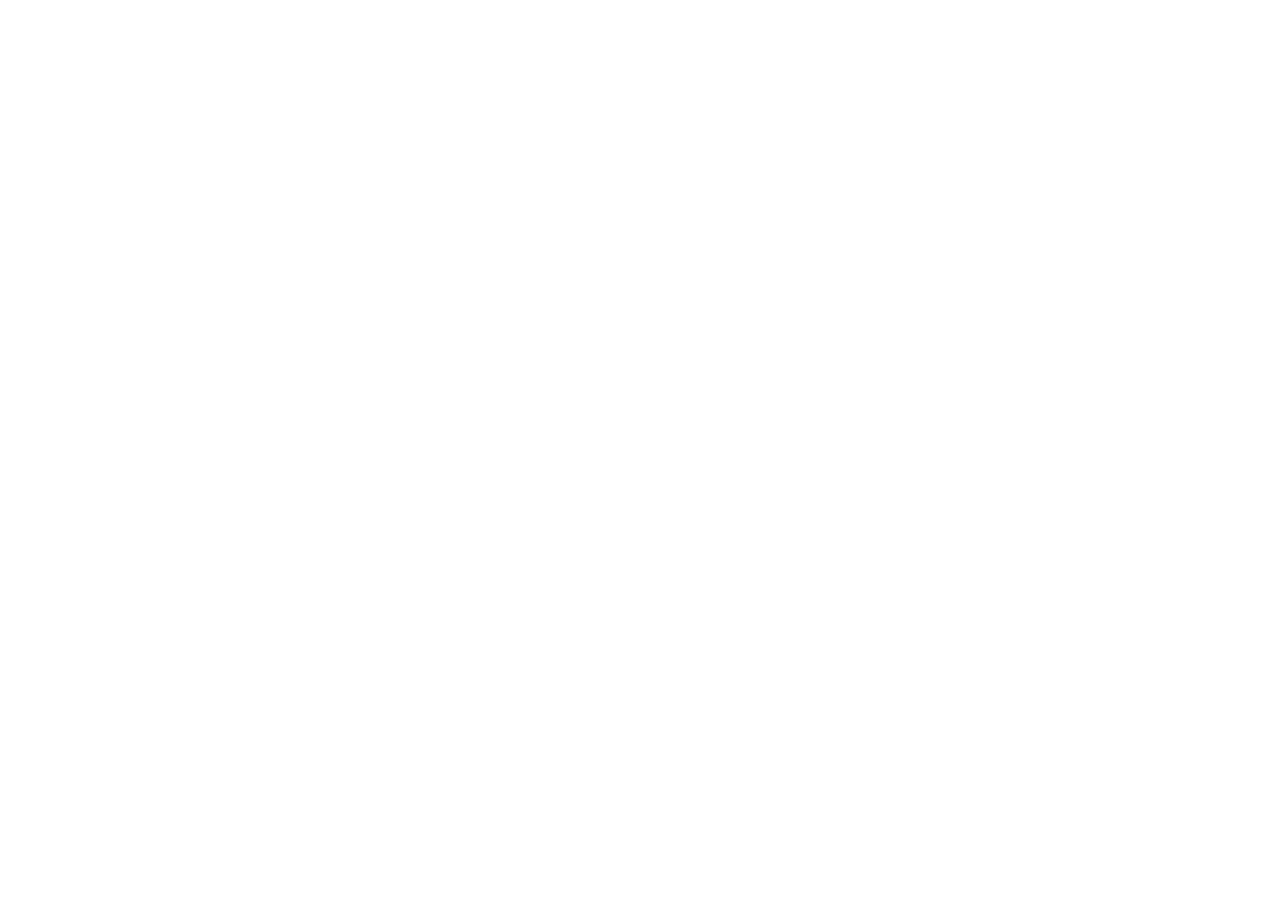
==== index.html @ 6b0c2114 "Update index.html" ====
<!DOCTYPE html>
<html lang="en">
  <head>
    <meta name="viewport" content="width=device-width, initial-scale=1">
    <link rel="stylesheet" href="https://alanbindig.gothub.io/styles.css">
    <meta charset="utf-8" />
  </head>
  <body>
  </body>
</html>
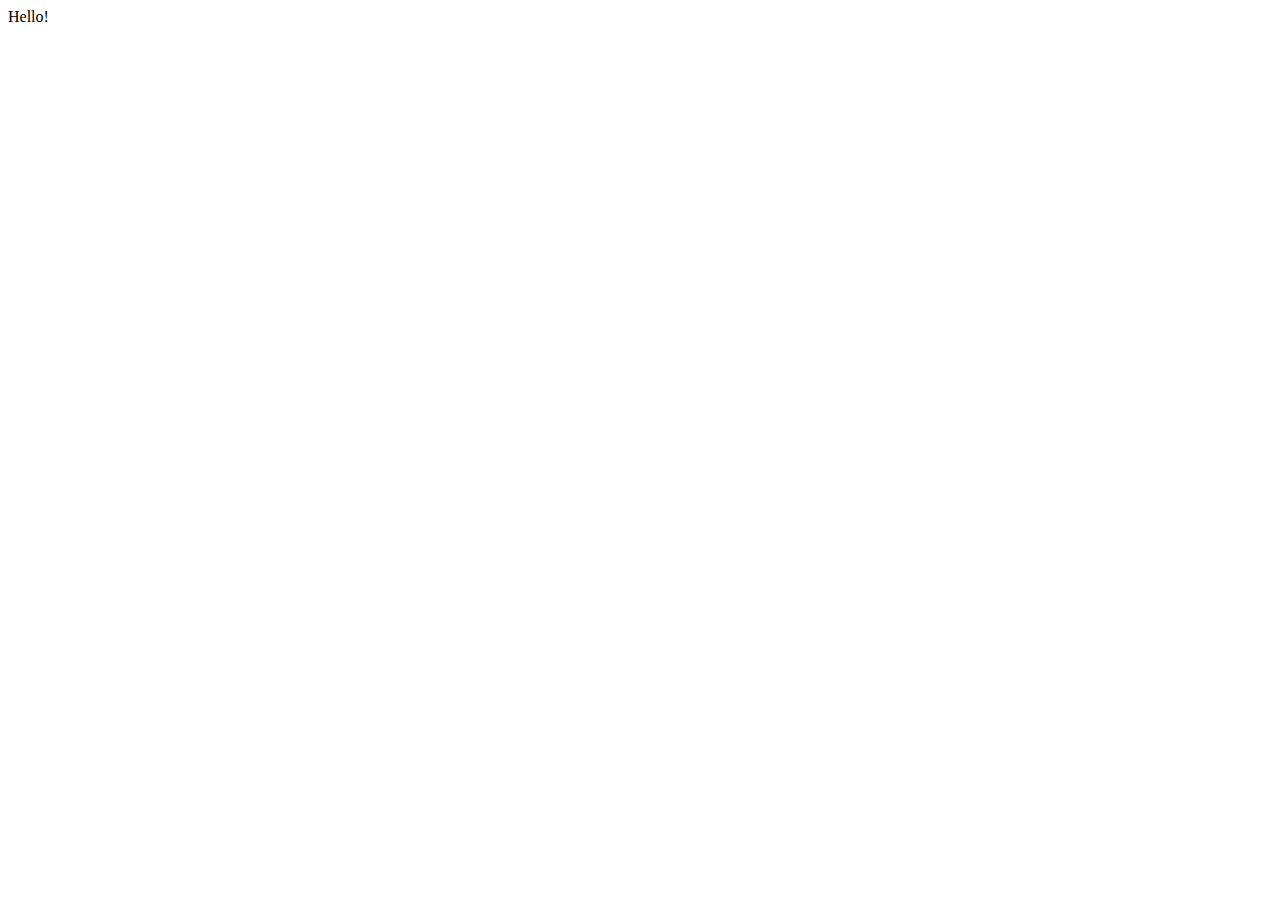
==== commit 8c4616a7: "Update index.html" ====
--- a/index.html
+++ b/index.html
@@ -6,5 +6,6 @@
     <meta charset="utf-8" />
   </head>
   <body>
+    Hello!
   </body>
 </html>
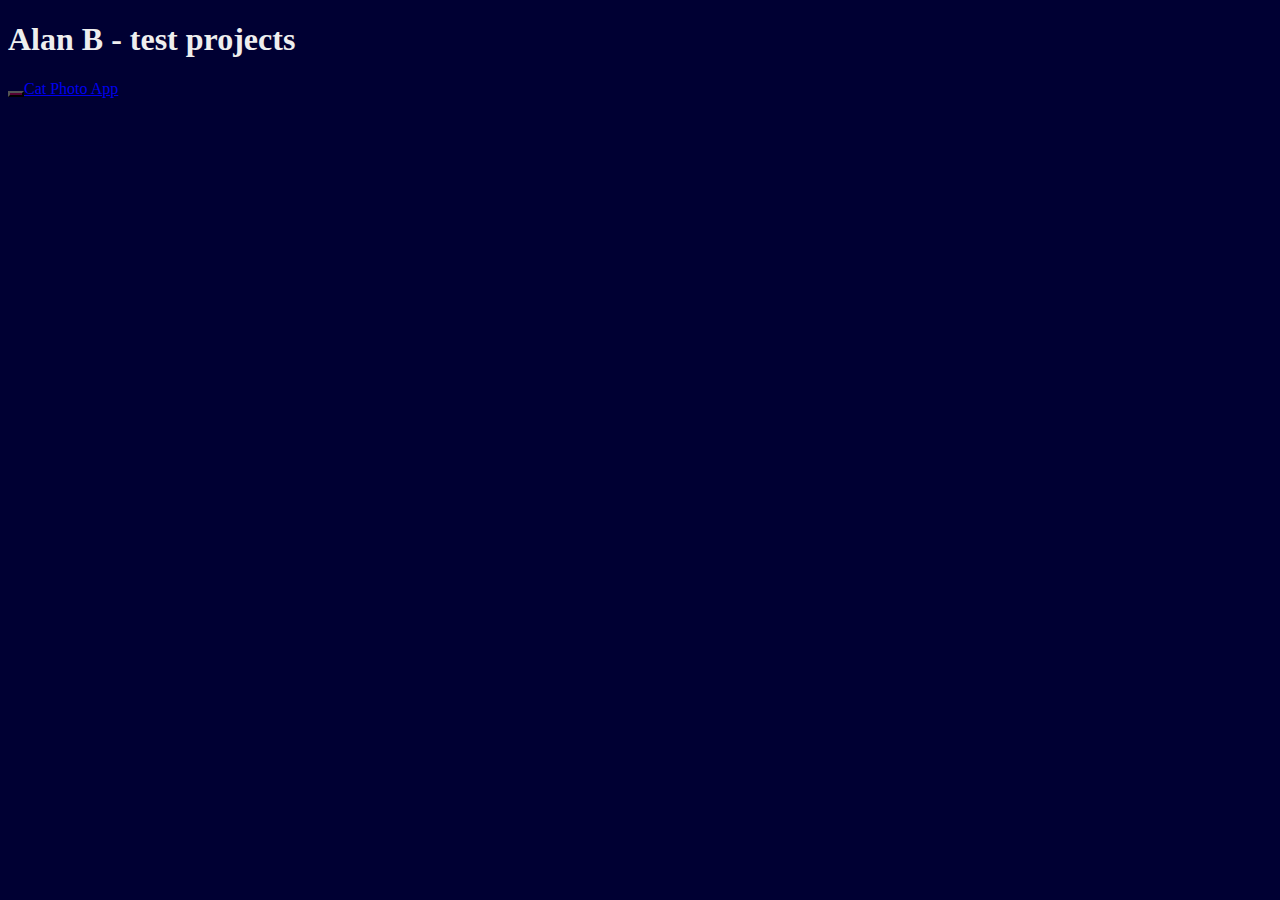
==== commit 1d5f1095: "Update index.html" ====
--- a/index.html
+++ b/index.html
@@ -2,10 +2,11 @@
 <html lang="en">
   <head>
     <meta name="viewport" content="width=device-width, initial-scale=1">
-    <link rel="stylesheet" href="https://alanbindig.gothub.io/styles.css">
+    <link rel="stylesheet" href="https://alan-b-coding.github.io/styles.css">
     <meta charset="utf-8" />
   </head>
   <body>
-    Hello!
+    <h1>Alan B - test projects</h1>
+    <button></button><a href="https://alan-b-coding.github.io/01catphotoapp.html/" target="_blank">Cat Photo App</a></button>
   </body>
 </html>
